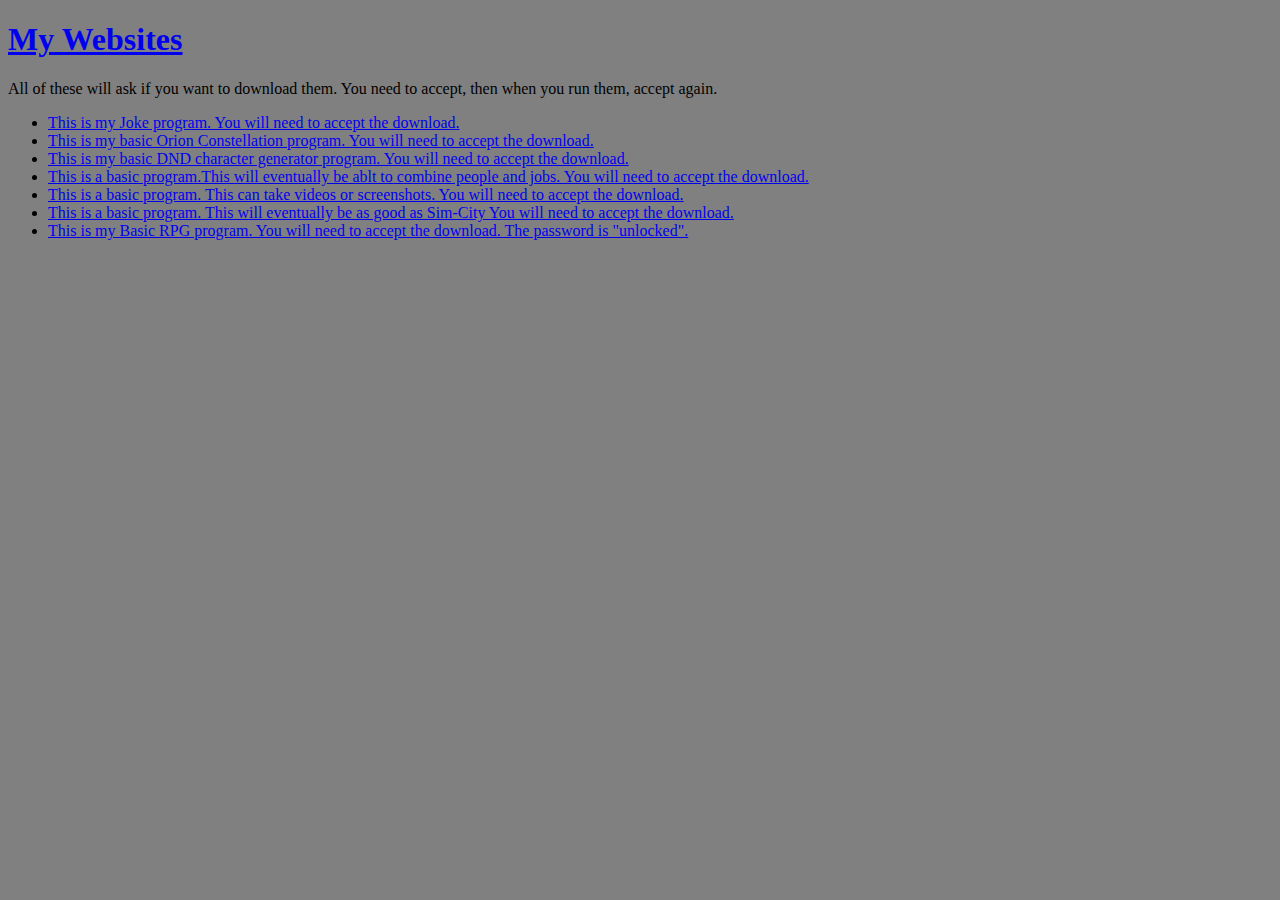
==== C#Programs.html @ 7acbf63a "Added C# page" ====
<!DOCTYPE html>
<html>
	<head>
	<title> My Websites</title>
	<link href="base.css" rel="stylesheet"/>
	</head>
	
	<body>
		<a href="index.html"><h1>My Websites</h1></a>
		<p>
		All of these will ask if you want to download them. You need to accept, then when you run them, accept again. 
		
		</p>
		<ul>
		  <li><a href="https://calebhk98.github.io/Joke-And-Punchline-In-C-/Joke%20and%20Punch%20Line/bin/Debug/Joke%20and%20Punch%20Line.exe">This is my Joke program. You will need to accept the download. </a></li>
		  <li><a href="https://calebhk98.github.io/Orions-Constellation/OrionConstellation/bin/Debug/OrionConstellation.exe">This is my basic Orion Constellation program. You will need to accept the download. </a></li>
		  <li><a href="https://calebhk98.github.io/DND-Character-Generator/Dnd Character Creator/bin/Debug/Dnd Character Creator.exe">This is my basic DND character generator program. You will need to accept the download. </a></li>
		  <li><a href="https://calebhk98.github.io/Python-Job-Dating/PythonApplication1/PythonApplication1.py">This is a basic program.This will eventually be ablt to combine people and jobs. You will need to accept the download. </a></li>
		  <li><a href="https://calebhk98.github.io/Screen-Recorder/Recording Application/bin/Debug/Recording Application.exe">This is a basic program. This can take videos or screenshots. You will need to accept the download. </a></li>
		  <li><a href="https://calebhk98.github.io/City-Builder/City Builder/bin/Debug/City Builder.exe">This is a basic program. This will eventually be as good as Sim-City You will need to accept the download. </a></li>
		  <li><a href="https://calebhk98.github.io/C-Basic-RPG/Following%20Tutorial/bin/Debug/Following%20Tutorial.exe">This is my Basic RPG program. You will need to accept the download. The password is "unlocked".</a></li>
		  
		</ul>
	</body>

</html>
---- base.css ----
@charset "utf-8";
html{
  background-color: gray;


}
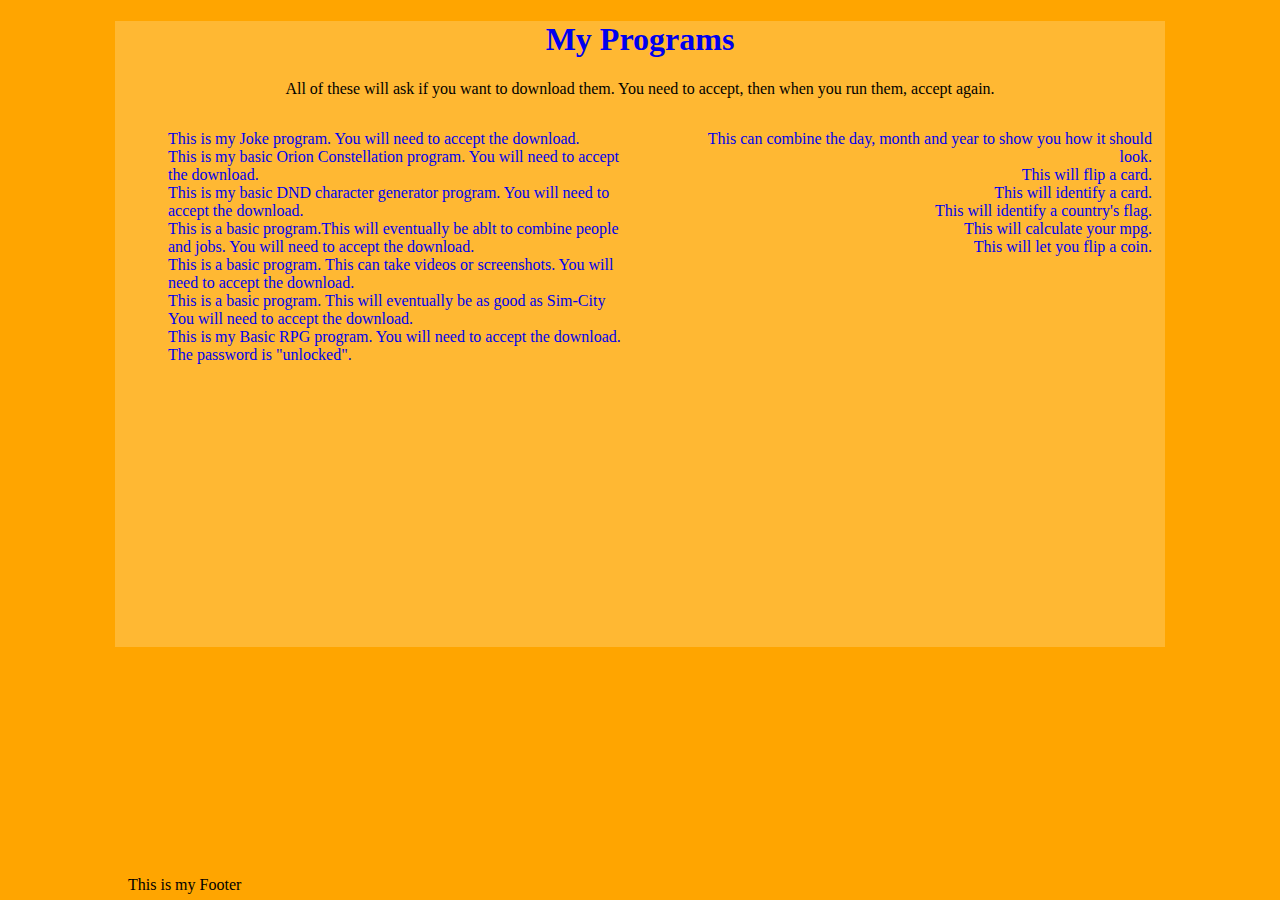
==== commit 7f9d1b7d: "Updates" ====
--- a/C#Programs.html
+++ b/C#Programs.html
@@ -1,17 +1,17 @@
 <!DOCTYPE html>
 <html>
 	<head>
-	<title> My Websites</title>
+	<title> My Programs</title>
 	<link href="base.css" rel="stylesheet"/>
 	</head>
 	
 	<body>
-		<a href="index.html"><h1>My Websites</h1></a>
+		<a href="index.html"><h1>My Programs</h1></a>
 		<p>
 		All of these will ask if you want to download them. You need to accept, then when you run them, accept again. 
 		
 		</p>
-		<ul>
+		<ul class="Left">
 		  <li><a href="https://calebhk98.github.io/Joke-And-Punchline-In-C-/Joke%20and%20Punch%20Line/bin/Debug/Joke%20and%20Punch%20Line.exe">This is my Joke program. You will need to accept the download. </a></li>
 		  <li><a href="https://calebhk98.github.io/Orions-Constellation/OrionConstellation/bin/Debug/OrionConstellation.exe">This is my basic Orion Constellation program. You will need to accept the download. </a></li>
 		  <li><a href="https://calebhk98.github.io/DND-Character-Generator/Dnd Character Creator/bin/Debug/Dnd Character Creator.exe">This is my basic DND character generator program. You will need to accept the download. </a></li>
@@ -21,6 +21,18 @@
 		  <li><a href="https://calebhk98.github.io/C-Basic-RPG/Following%20Tutorial/bin/Debug/Following%20Tutorial.exe">This is my Basic RPG program. You will need to accept the download. The password is "unlocked".</a></li>
 		  
 		</ul>
+		<ul class="Right">
+		  <li><a href="https://github.com/calebhk98/Date-Assembler/raw/master/Birth%20Date%20String/bin/Debug/Birth%20Date%20String.exe">This can combine the day, month and year to show you how it should look. </a></li>
+		  <li><a href="https://github.com/calebhk98/Card-Flip/raw/master/CardFlip/bin/Debug/CardFlip.exe">This will flip a card. </a></li>
+		  <li><a href="https://github.com/calebhk98/Card-Identifier/raw/master/CardIdentifier/bin/Debug/CardIdentifier.exe">This will identify a card. </a></li>
+		  <li><a href="https://github.com/calebhk98/Flag-Identifier/raw/master/Flags/bin/Debug/Flags.exe">This will identify a country's flag. </a></li>
+		  <li><a href="https://github.com/calebhk98/Fuel-Economy/raw/master/Fuel%20Economy/bin/Debug/Fuel%20Economy.exe">This will calculate your mpg. </a></li>
+		  <li><a href="https://github.com/calebhk98/Coin-Flip/raw/master/HeadsOrTails/bin/Debug/HeadsOrTails.exe">This will let you flip a coin. </a></li>
+		</ul>
+		<footer>
+		<p>This is my Footer</p>
+		
+		</footer>
 	</body>
 
 </html>--- a/base.css
+++ b/base.css
@@ -1,6 +1,79 @@
 @charset "utf-8";
 html{
-  background-color: gray;
+  background-color: orange;
+  text-align: center;
+  
+	text-decoration: none;
 
 
 }
+body{
+	padding:0%;
+	padding-left: 1%;
+	padding-right: 1%;
+	margin-top:0%;
+	display:block;
+	min-height:626px;
+	margin-left: auto;
+	margin-right: auto;
+	width: 80%;
+	
+	background-color:hsl(39, 100%, 60%);
+	
+	
+	
+}
+ul{
+	clear: left;
+	float: left;
+	text-align:left;
+	display:block;
+	
+}
+ul.Left{
+	clear: left;
+	width:45%;
+	float: left;
+	
+	display:block;
+	text-align:left;
+	list-style-type:none;
+	
+}
+
+ul.Right{
+	clear: right;
+	width:45%;
+	float: right;
+	display:block;
+	text-align:right;
+	list-style-type:none;
+	
+}
+
+img{
+	float:left;
+	
+	display:block;
+}
+a{
+	
+	text-decoration: none;
+	
+	
+}
+footer{
+	clear:both;
+	position:absolute;
+	bottom:0px;
+	height:2.5em;
+	text-bottom:10px; 
+	
+	
+}
+footer::after{
+	clear:both;
+	content:"";
+	display:table;
+	
+}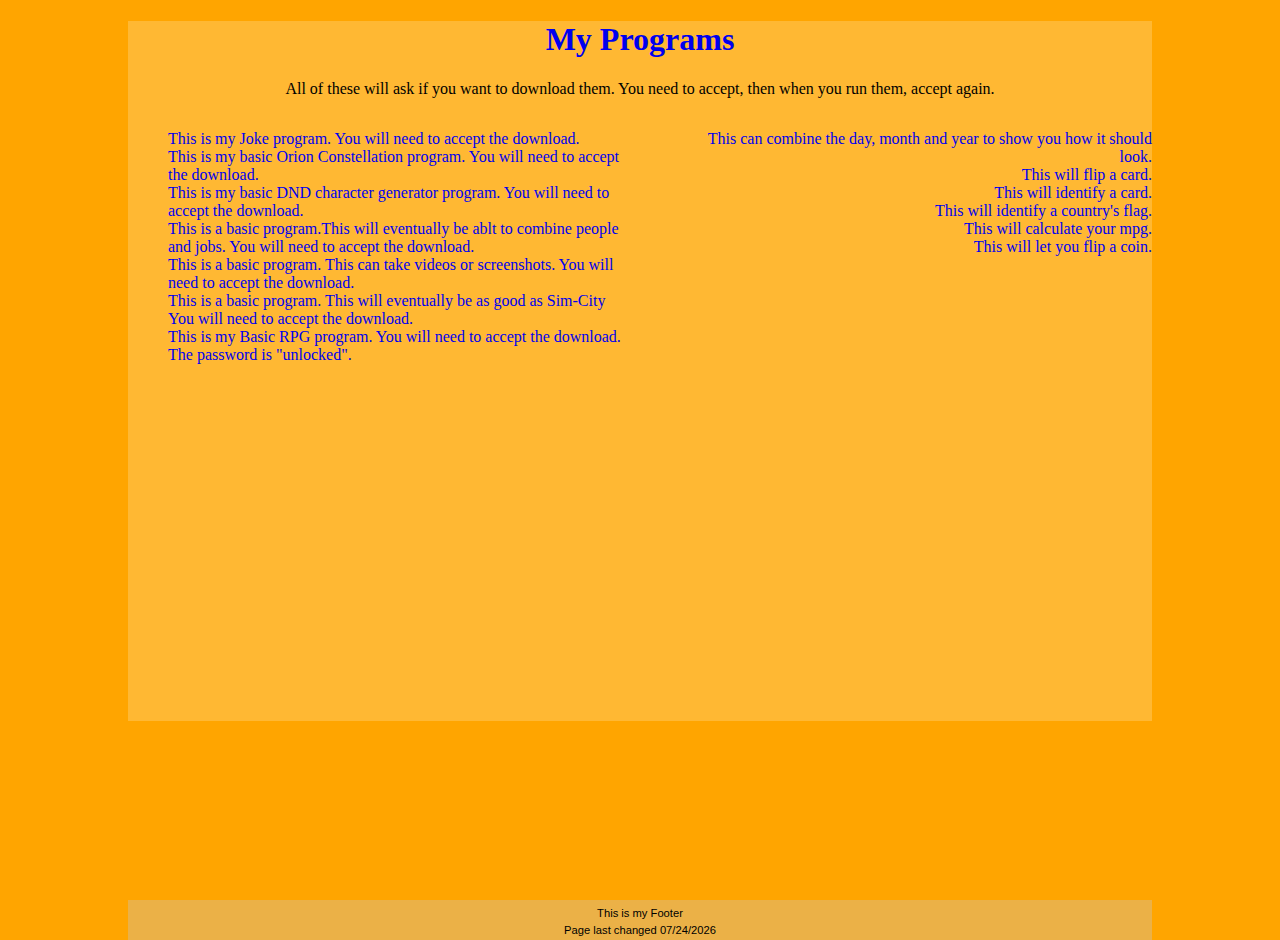
==== commit 2316e1b7: "Added an autodate function" ====
--- a/C#Programs.html
+++ b/C#Programs.html
@@ -3,6 +3,11 @@
 	<head>
 	<title> My Programs</title>
 	<link href="base.css" rel="stylesheet"/>
+	<script type="text/javascript">
+			onload = function(){
+				document.getElementById("lastModified").innerHTML = "Page last changed " + document.lastModified.split(" ")[0];
+			}
+	</script>
 	</head>
 	
 	<body>
@@ -30,7 +35,8 @@
 		  <li><a href="https://github.com/calebhk98/Coin-Flip/raw/master/HeadsOrTails/bin/Debug/HeadsOrTails.exe">This will let you flip a coin. </a></li>
 		</ul>
 		<footer>
-		<p>This is my Footer</p>
+		<p>This is my Footer</p>		
+		<span id="lastModified"></span>
 		
 		</footer>
 	</body>
--- a/base.css
+++ b/base.css
@@ -1,19 +1,19 @@
 @charset "utf-8";
+
 html{
-  background-color: orange;
-  text-align: center;
-  
+	background-color: orange;
+	text-align: center;
+	  
 	text-decoration: none;
 
 
 }
 body{
 	padding:0%;
-	padding-left: 1%;
-	padding-right: 1%;
+	
 	margin-top:0%;
 	display:block;
-	min-height:626px;
+	min-height:700px;
 	margin-left: auto;
 	margin-right: auto;
 	width: 80%;
@@ -62,12 +62,20 @@
 	
 	
 }
-footer{
+
+body > footer{
 	clear:both;
+	
+	
 	position:absolute;
-	bottom:0px;
-	height:2.5em;
-	text-bottom:10px; 
+	bottom:-40px;
+	min-height:40px;
+	width:80%;
+	background-color:hsl(39, 80%, 60%);
+	text-align: center;
+	background-clip:content-box;
+	font: normal 0.7em/0.5em
+		Quicksand, Verdana, Geneva, sans-serif;
 	
 	
 }
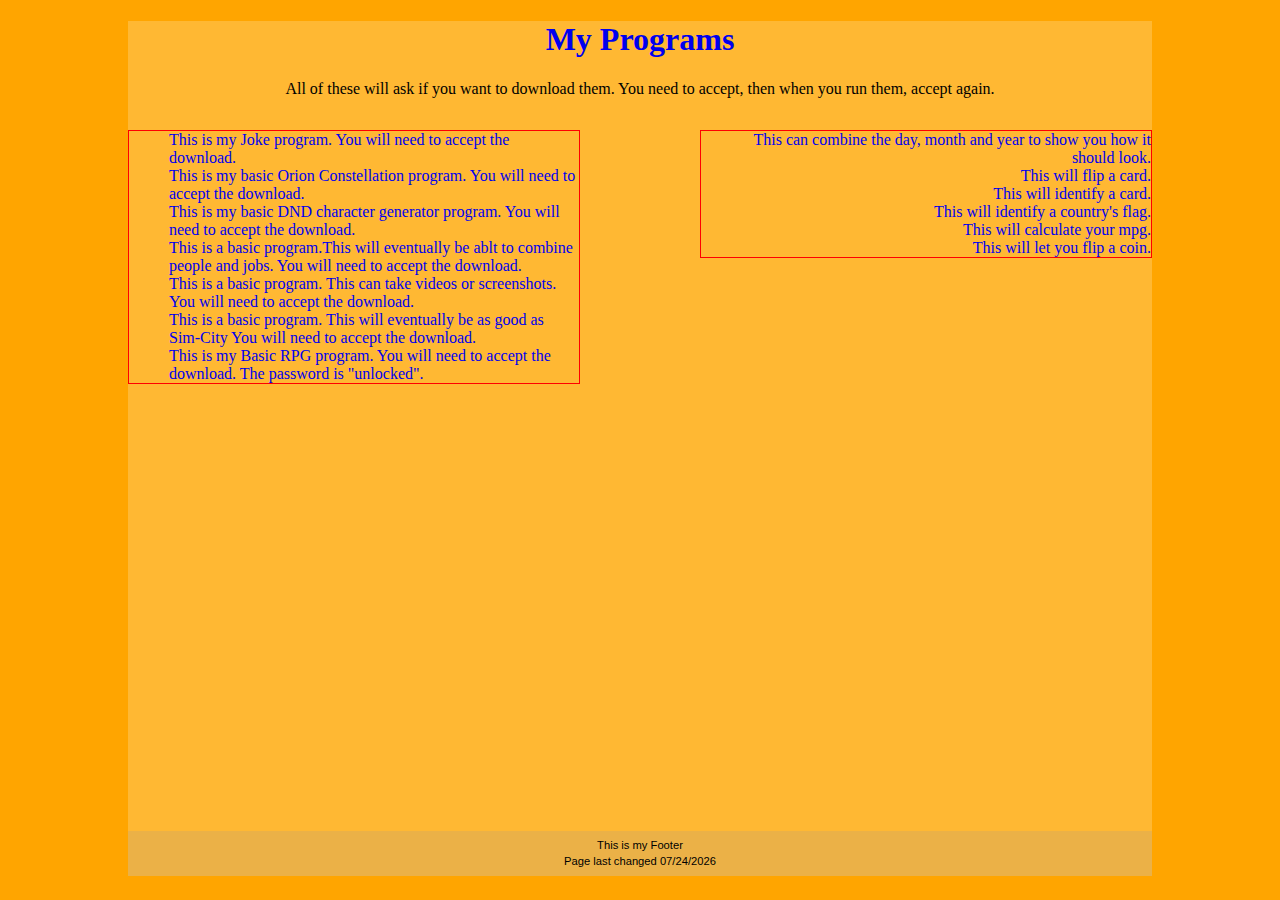
==== commit c699f28b: "Made the footer look better" ====
--- a/C#Programs.html
+++ b/C#Programs.html
@@ -33,7 +33,12 @@
 		  <li><a href="https://github.com/calebhk98/Flag-Identifier/raw/master/Flags/bin/Debug/Flags.exe">This will identify a country's flag. </a></li>
 		  <li><a href="https://github.com/calebhk98/Fuel-Economy/raw/master/Fuel%20Economy/bin/Debug/Fuel%20Economy.exe">This will calculate your mpg. </a></li>
 		  <li><a href="https://github.com/calebhk98/Coin-Flip/raw/master/HeadsOrTails/bin/Debug/HeadsOrTails.exe">This will let you flip a coin. </a></li>
+		  
+		  
+		  
+		  
 		</ul>
+		<p></p>
 		<footer>
 		<p>This is my Footer</p>		
 		<span id="lastModified"></span>
--- a/base.css
+++ b/base.css
@@ -2,25 +2,32 @@
 
 html{
 	background-color: orange;
-	text-align: center;
-	  
+	text-align: center;  
 	text-decoration: none;
+	box-sizing: border-box;
+	position: relative;
+	
 
 
 }
+
+
 body{
+	
 	padding:0%;
-	
-	margin-top:0%;
+	min-height: 90vh;
+	margin-top:0%;	
 	display:block;
-	min-height:700px;
 	margin-left: auto;
 	margin-right: auto;
 	width: 80%;
+	background-color:hsl(39, 100%, 60%);
+	display: block;
+	position: relative;
 	
-	background-color:hsl(39, 100%, 60%);
-	
-	
+}
+p{
+	clear:both;
 	
 }
 ul{
@@ -29,10 +36,12 @@
 	text-align:left;
 	display:block;
 	
+     border:1px solid red;
+	
 }
 ul.Left{
 	clear: left;
-	width:45%;
+	width:40%;
 	float: left;
 	
 	display:block;
@@ -43,7 +52,7 @@
 
 ul.Right{
 	clear: right;
-	width:45%;
+	width:40%;
 	float: right;
 	display:block;
 	text-align:right;
@@ -62,15 +71,13 @@
 	
 	
 }
-
-body > footer{
+footer{
+	
 	clear:both;
-	
-	
 	position:absolute;
-	bottom:-40px;
-	min-height:40px;
-	width:80%;
+	text-bottom:-50px;
+	min-height:4em;
+	width:100%;
 	background-color:hsl(39, 80%, 60%);
 	text-align: center;
 	background-clip:content-box;
@@ -78,10 +85,8 @@
 		Quicksand, Verdana, Geneva, sans-serif;
 	
 	
+	bottom:-4em;
+	
 }
-footer::after{
-	clear:both;
-	content:"";
-	display:table;
-	
-}+
+
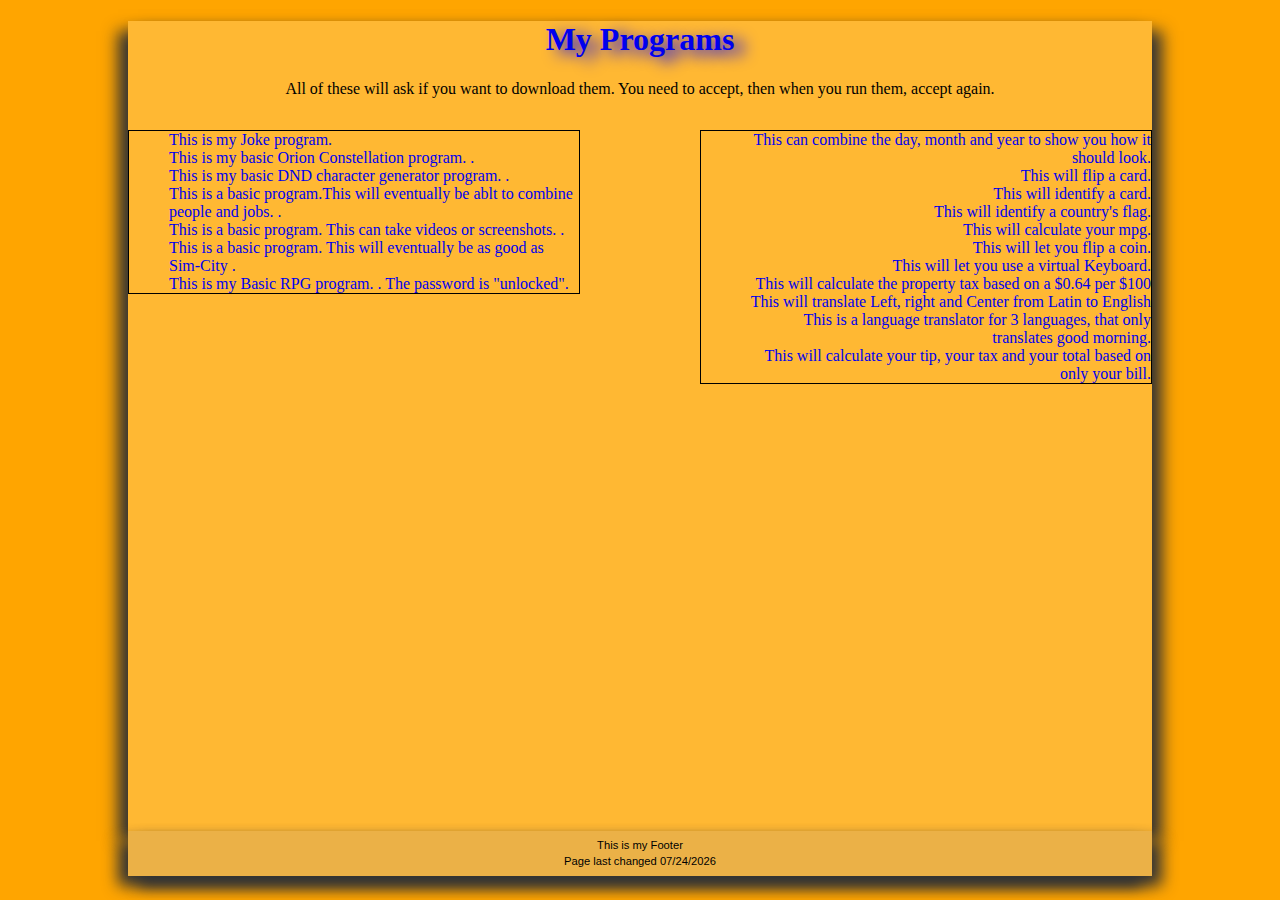
==== commit 026ca48b: "Added a bunch of new links" ====
--- a/C#Programs.html
+++ b/C#Programs.html
@@ -17,13 +17,13 @@
 		
 		</p>
 		<ul class="Left">
-		  <li><a href="https://calebhk98.github.io/Joke-And-Punchline-In-C-/Joke%20and%20Punch%20Line/bin/Debug/Joke%20and%20Punch%20Line.exe">This is my Joke program. You will need to accept the download. </a></li>
-		  <li><a href="https://calebhk98.github.io/Orions-Constellation/OrionConstellation/bin/Debug/OrionConstellation.exe">This is my basic Orion Constellation program. You will need to accept the download. </a></li>
-		  <li><a href="https://calebhk98.github.io/DND-Character-Generator/Dnd Character Creator/bin/Debug/Dnd Character Creator.exe">This is my basic DND character generator program. You will need to accept the download. </a></li>
-		  <li><a href="https://calebhk98.github.io/Python-Job-Dating/PythonApplication1/PythonApplication1.py">This is a basic program.This will eventually be ablt to combine people and jobs. You will need to accept the download. </a></li>
-		  <li><a href="https://calebhk98.github.io/Screen-Recorder/Recording Application/bin/Debug/Recording Application.exe">This is a basic program. This can take videos or screenshots. You will need to accept the download. </a></li>
-		  <li><a href="https://calebhk98.github.io/City-Builder/City Builder/bin/Debug/City Builder.exe">This is a basic program. This will eventually be as good as Sim-City You will need to accept the download. </a></li>
-		  <li><a href="https://calebhk98.github.io/C-Basic-RPG/Following%20Tutorial/bin/Debug/Following%20Tutorial.exe">This is my Basic RPG program. You will need to accept the download. The password is "unlocked".</a></li>
+		  <li><a href="https://calebhk98.github.io/Joke-And-Punchline-In-C-/Joke%20and%20Punch%20Line/bin/Debug/Joke%20and%20Punch%20Line.exe">This is my Joke program. </a></li>
+		  <li><a href="https://calebhk98.github.io/Orions-Constellation/OrionConstellation/bin/Debug/OrionConstellation.exe">This is my basic Orion Constellation program. . </a></li>
+		  <li><a href="https://calebhk98.github.io/DND-Character-Generator/Dnd Character Creator/bin/Debug/Dnd Character Creator.exe">This is my basic DND character generator program. . </a></li>
+		  <li><a href="https://calebhk98.github.io/Python-Job-Dating/PythonApplication1/PythonApplication1.py">This is a basic program.This will eventually be ablt to combine people and jobs. . </a></li>
+		  <li><a href="https://calebhk98.github.io/Screen-Recorder/Recording Application/bin/Debug/Recording Application.exe">This is a basic program. This can take videos or screenshots. . </a></li>
+		  <li><a href="https://calebhk98.github.io/City-Builder/City Builder/bin/Debug/City Builder.exe">This is a basic program. This will eventually be as good as Sim-City . </a></li>
+		  <li><a href="https://calebhk98.github.io/C-Basic-RPG/Following%20Tutorial/bin/Debug/Following%20Tutorial.exe">This is my Basic RPG program. . The password is "unlocked".</a></li>
 		  
 		</ul>
 		<ul class="Right">
@@ -33,6 +33,11 @@
 		  <li><a href="https://github.com/calebhk98/Flag-Identifier/raw/master/Flags/bin/Debug/Flags.exe">This will identify a country's flag. </a></li>
 		  <li><a href="https://github.com/calebhk98/Fuel-Economy/raw/master/Fuel%20Economy/bin/Debug/Fuel%20Economy.exe">This will calculate your mpg. </a></li>
 		  <li><a href="https://github.com/calebhk98/Coin-Flip/raw/master/HeadsOrTails/bin/Debug/HeadsOrTails.exe">This will let you flip a coin. </a></li>
+		  <li><a href="https://github.com/calebhk98/Virtual-Keyboard/raw/master/SentenceBuilder/bin/Debug/SentenceBuilder.exe">This will let you use a virtual Keyboard. </a></li>
+		  <li><a href="https://github.com/calebhk98/Property-Tax/raw/master/PropertyTax/bin/Debug/PropertyTax.exe">This will calculate the property tax based on a $0.64 per $100</a></li>
+		  <li><a href="https://github.com/calebhk98/Basic-Latin-Translator/raw/master/LatinTranslator/bin/Debug/LatinToEnglish.exe">This will translate Left, right and Center from Latin to English</a></li>
+		  <li><a href="https://github.com/calebhk98/Basic-Language-Translator/raw/master/Language%20Translator/bin/Debug/Language%20Translator.exe">This is a language translator for 3 languages, that only translates good morning. </a></li>
+		  <li><a href="https://github.com/calebhk98/Tip-Tax-and-Total/raw/master/TipTaxAndTotal/bin/Debug/TipTaxAndTotal.exe">This will calculate your tip, your tax and your total based on only your bill.</a></li>
 		  
 		  
 		  
--- a/base.css
+++ b/base.css
@@ -12,6 +12,12 @@
 }
 
 
+h1{
+	
+	text-shadow: blue 10px 5px 15px;
+	
+}
+
 body{
 	
 	padding:0%;
@@ -25,6 +31,9 @@
 	display: block;
 	position: relative;
 	
+	box-shadow: rgb(51,51,51) 10px 10px 15px,
+				rgb(51,51,51)-10px 10px 15px;
+	
 }
 p{
 	clear:both;
@@ -36,7 +45,7 @@
 	text-align:left;
 	display:block;
 	
-     border:1px solid red;
+     border:1px solid black;
 	
 }
 ul.Left{
@@ -87,6 +96,9 @@
 	
 	bottom:-4em;
 	
+	box-shadow: rgb(51,51,51) 10px 10px 15px,
+				rgb(51,51,51)-10px 10px 15px;
+	
 }
 
 
